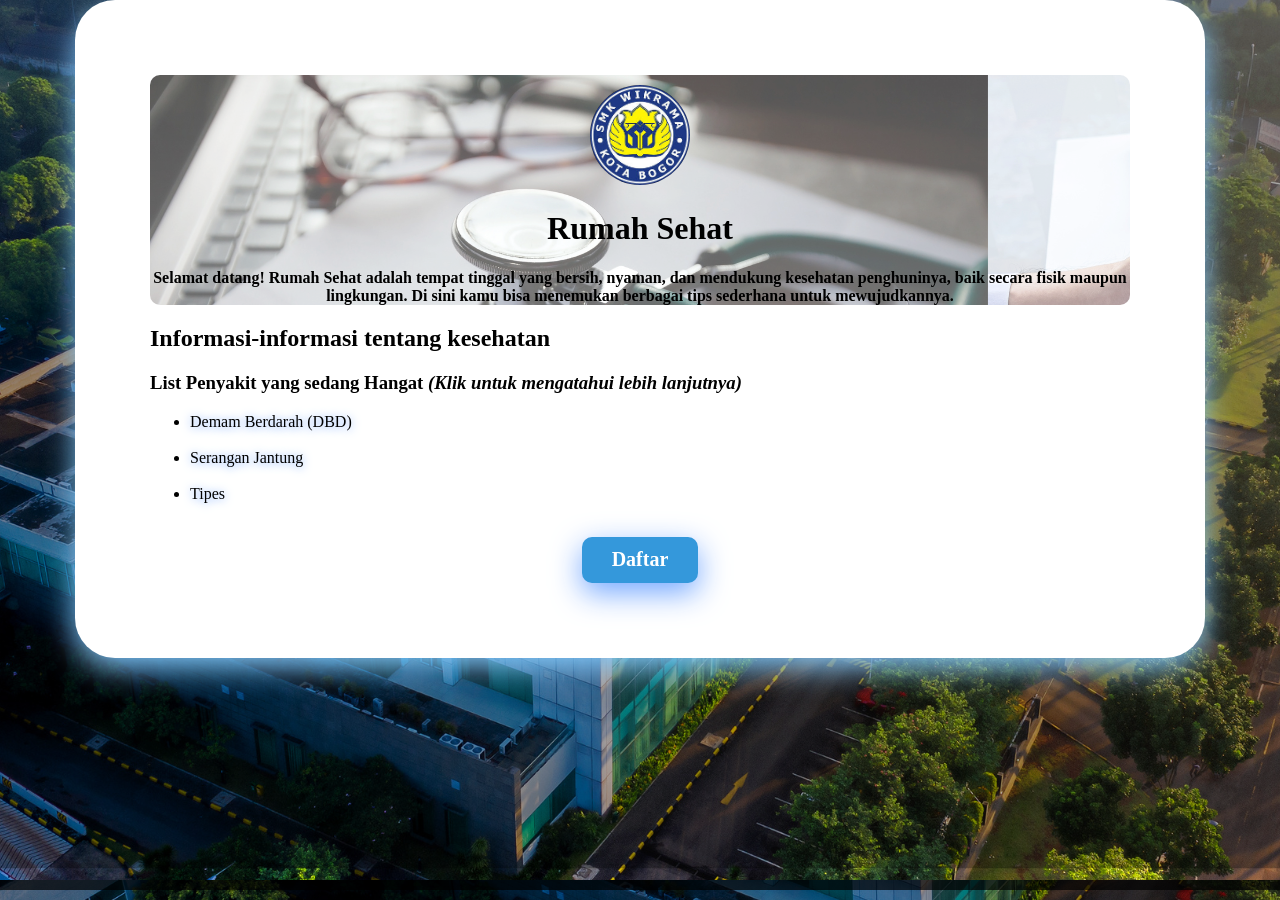
==== beranda/index.html @ da36988f "perubahan" ====
<!DOCTYPE html>
<html lang="en">
<head>
    <meta charset="UTF-8">
    <meta name="viewport" content="width=device-width, initial-scale=1.0">
    <link rel="stylesheet" href="beranda.css">
    <title>Document</title>
</head>
    <div class="tuborkolosis">
<header>
    <div class="kotak">
    <img class="gmbr" src="[data-uri]">
    <h1>Rumah Sehat</h1>
    
    <b id="judul" onmouseover="besar()" onmouseout="kecil()">Selamat datang! Rumah Sehat adalah tempat tinggal yang bersih, nyaman, dan mendukung kesehatan penghuninya, baik secara fisik maupun lingkungan. Di sini kamu bisa menemukan berbagai tips sederhana untuk mewujudkannya.</b>
        </div>
</header>

<body>
    <div id="article">
        <p>
            
        </p>

        <h2>Informasi-informasi tentang kesehatan</h2>
        <h3>List Penyakit yang sedang Hangat <i>(Klik untuk mengatahui lebih lanjutnya) </i></h3>
            <ul id="list">
                <li><a onclick="m()"> Demam Berdarah (DBD) </a></li>
                <br>
                <b id="f"></b>
                <li><a onclick="p()"> Serangan Jantung </a></li>
                <br>
                <b id="t"></b>
                <li><a onclick="z()"> Tipes </a></li>
                <br>
                <b id="u"></b>
            </ul>
            
    

        <div class="fluburung">
                
                    <a href="../administrasi/webrumahsehat.html" style="text-decoration: none; color: inherit;">Daftar</a>
                
        </div>
    </div>
    <image class="blunder" src="../img/Desain tanpa judul7.png">
    
   </image>


    
    <script src="kamenrider.js"></script>
</body>
</html>
---- beranda/beranda.css ----
body {
    background-color: rgba(111, 164, 255, 0.958);
    font-family: 'Times New Roman', sans-serif;
    margin: 0;
    padding: 0;
    background-image: url('../img/Desain tanpa judul7.png');
}
.tuborkolosis {
    width: 980px;
    margin: 0 auto;
    background-color: white;
    padding: 75px;
    border-radius: 40px;
    flex-direction: column;
    gap: 20px;
    align-items: center;
    height: 100%;
    box-shadow: 0px 10px 30px rgba(133, 204, 255, 0.958);
}
header {
    text-align: center;
    margin-bottom: 20px;
}
.fluburung {
    width: 100px;
    padding: 8px;
    background-color: #3498db;
    color: white;
    border: none;
    border-radius: 10px;
    font-size: 20px;
    font-weight: bold;
    justify-content: center;
    margin: auto;
    box-shadow: 0px 10px 30px rgba(111, 164, 255, 0.958);
    display: flex;
    align-items: center;
    height: 30px;
}
ul {
    text-shadow: 0px 1px 10px rgba(111, 164, 255, 0.958);
}

.gmbr {
    width: 100px;
    height: 100px;
    border-radius: 50%;
    margin-top: 10px;
}

.kotak {
    width: 100%;
    height: 100%;
    background-image: url('../img/232443 sehar.png');
    border-radius: 10px;
    margin-bottom: 10px;
}

#judul {
    margin-bottom: 10px;
    font-size: 16   px;
}
.blunder {
    position: fixed;
    bottom: 10px;
    left: 50%;
    transform: translateX(-50%);
    z-index: -1000;
    background-color: rgba(0, 0, 0, 0.7);
    padding: 10px 20px;
    border-radius: 10px;
}
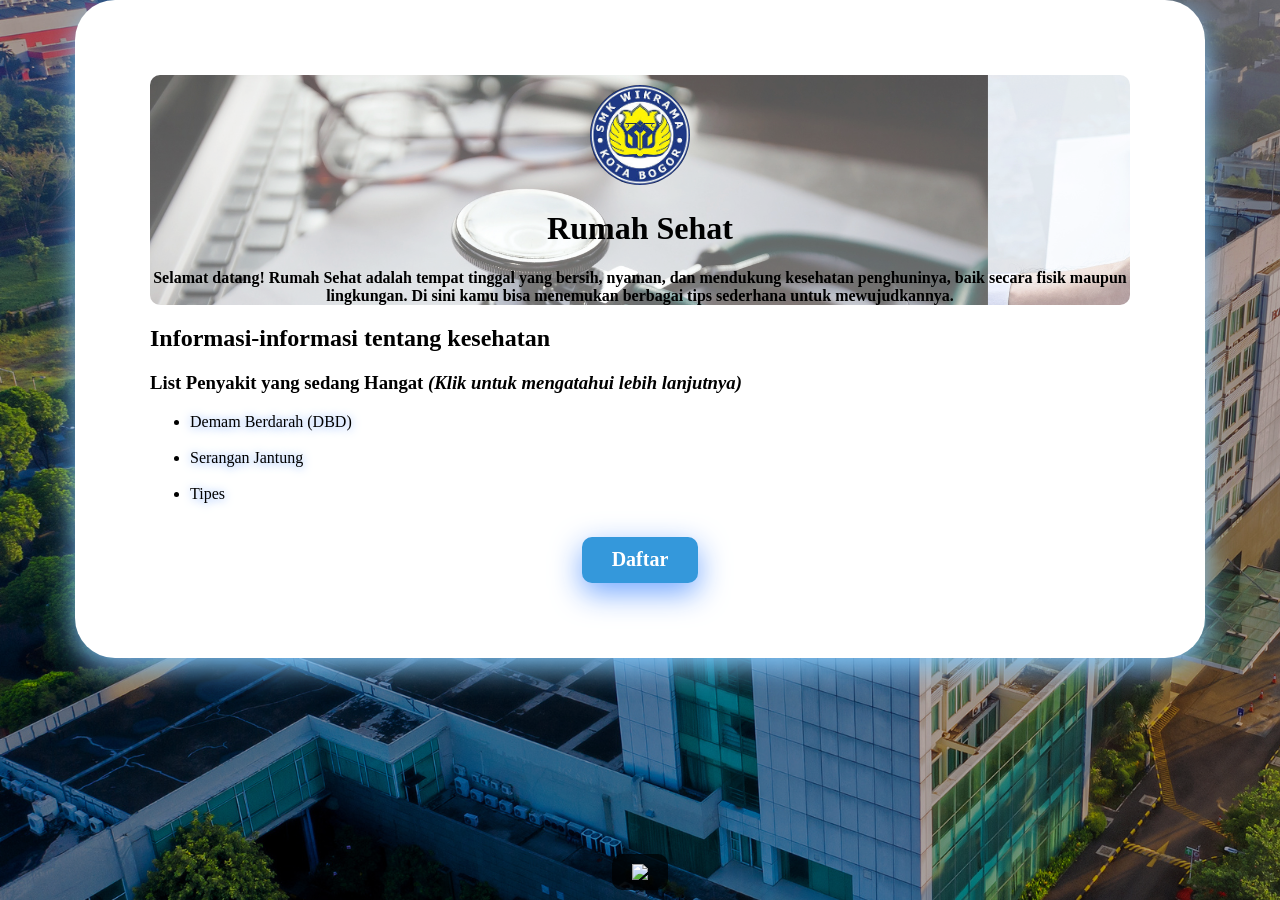
==== commit 25050de4: "update" ====
--- a/beranda/index.html
+++ b/beranda/index.html
@@ -44,7 +44,7 @@
                 
         </div>
     </div>
-    <image class="blunder" src="../img/Desain tanpa judul7.png">
+    <image class="blunder" src="../Desain tanpa judul7.png">
     
    </image>
 
@@ -52,4 +52,4 @@
     
     <script src="kamenrider.js"></script>
 </body>
-</html>+</html>
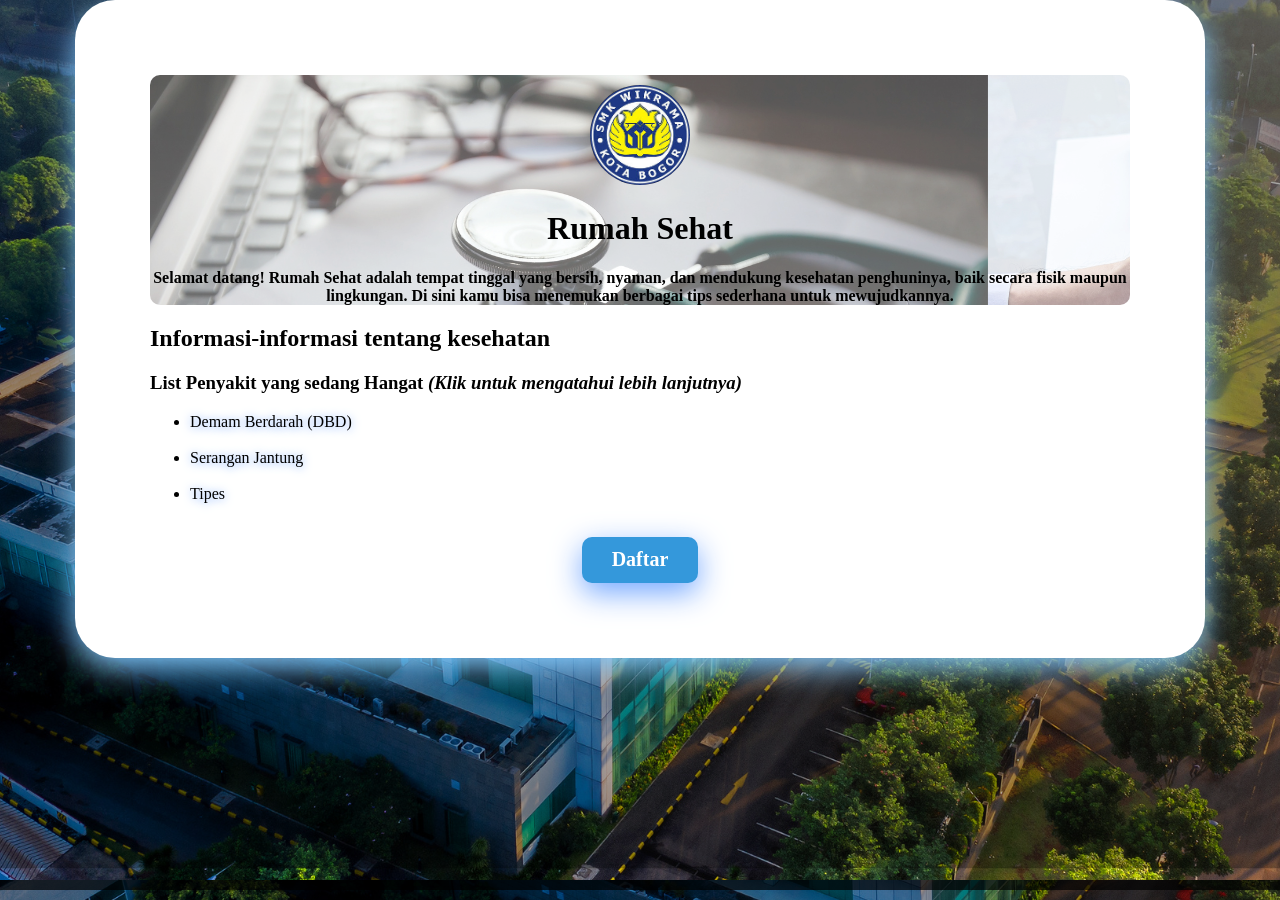
==== commit 758948d8: "update" ====
--- a/beranda/index.html
+++ b/beranda/index.html
@@ -44,7 +44,7 @@
                 
         </div>
     </div>
-    <image class="blunder" src="../Desain tanpa judul7.png">
+    <image class="blunder" src="../img/Desain tanpa judul7.png">
     
    </image>
 
